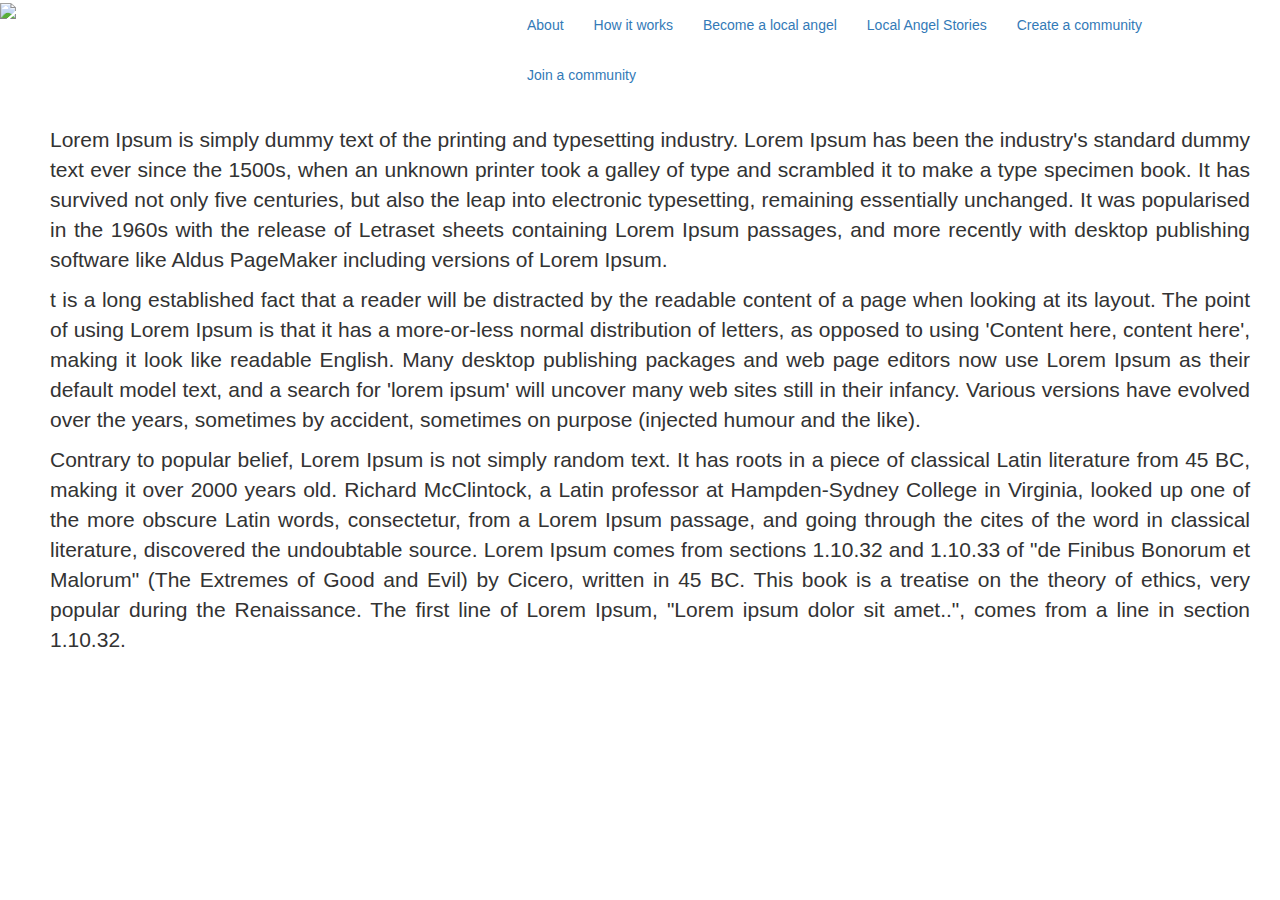
==== about.html @ 0537e1c6 "directory" ====
<!DOCTYPE html>
<html lang="en">
<head>
  <meta charset="UTF-8">
  <link rel="stylesheet" href="style.css">
  <link rel="stylesheet" href="https://maxcdn.bootstrapcdn.com/bootstrap/3.3.7/css/bootstrap.min.css" integrity="sha384-BVYiiSIFeK1dGmJRAkycuHAHRg32OmUcww7on3RYdg4Va+PmSTsz/K68vbdEjh4u" crossorigin="anonymous">
  <title>Local Angels</title>
  <script src="app.js"></script>
</head>
<body>
  <div class ="header">
    <nav role="navigation">
     <div class="navbar-header">
        <a href="index.html"><img src="http://placehold.it/200x100"></a>
     </div>
     <ul class="nav navbar-nav header-nav__navigation">
       <li><a href="about.html" class="nav-button-type-1">About</a></li>
       <li><a href="howitworks.html" class="nav-button-type-1">How it works</a></li>
       <li><a href="iwanttohelp.html" class="nav-button-type-1">Become a local angel</a></li>
       <li><a href="/" class="nav-button-type-1">Local Angel Stories</a></li>
       <li><a class="nav-button-type-2" href="/">Create a community</a></li>
       <li><a class="nav-button-type-1" href="/">Join a community</a></li>
     </ul>
   </nav>
  </div>
  <div class="main">
    <article class="article-body">
      <p>Lorem Ipsum is simply dummy text of the printing and typesetting industry. Lorem Ipsum has been the industry's standard dummy text ever since the 1500s, when an unknown printer took a galley of type and scrambled it to make a type specimen book. It has survived not only five centuries, but also the leap into electronic typesetting, remaining essentially unchanged. It was popularised in the 1960s with the release of Letraset sheets containing Lorem Ipsum passages, and more recently with desktop publishing software like Aldus PageMaker including versions of Lorem Ipsum.</p>
      <p>t is a long established fact that a reader will be distracted by the readable content of a page when looking at its layout. The point of using Lorem Ipsum is that it has a more-or-less normal distribution of letters, as opposed to using 'Content here, content here', making it look like readable English. Many desktop publishing packages and web page editors now use Lorem Ipsum as their default model text, and a search for 'lorem ipsum' will uncover many web sites still in their infancy. Various versions have evolved over the years, sometimes by accident, sometimes on purpose (injected humour and the like).</p>
      <p>Contrary to popular belief, Lorem Ipsum is not simply random text. It has roots in a piece of classical Latin literature from 45 BC, making it over 2000 years old. Richard McClintock, a Latin professor at Hampden-Sydney College in Virginia, looked up one of the more obscure Latin words, consectetur, from a Lorem Ipsum passage, and going through the cites of the word in classical literature, discovered the undoubtable source. Lorem Ipsum comes from sections 1.10.32 and 1.10.33 of "de Finibus Bonorum et Malorum" (The Extremes of Good and Evil) by Cicero, written in 45 BC. This book is a treatise on the theory of ethics, very popular during the Renaissance. The first line of Lorem Ipsum, "Lorem ipsum dolor sit amet..", comes from a line in section 1.10.32.</p>
    </article>
  </div>
</body>
</html>
---- style.css ----
.header {
  display: block;
  width: 100%;
  height: 105px;
  /*border-style: solid;*/
  /*border-color: red;*/
}
.nav {
  position: absolute;
  left: 40%;
}

.article-body {
  font-size: 1.5em;
  text-align: justify;
  padding: 20px 30px 10px 50px;
}

.main {
  width: 100%;
  /*background-color: red;*/
  display: block;
  text-align: center;
}
.main h1 {
  font-size: 5em;
  /*padding: 50px auto 1em auto;*/
  margin: 1em;
}

.main h2 {
  font-size: 2em;
  padding: 1em auto 1em auto;
  margin: 0.5em;
}

.buttons-section {
  margin-top: 10px;
  /*border-style: solid;
  border-color: red;*/
  height: 21em;
  width: 100%;
  text-align: center;
  display: block;
}
.indi-butts {
  height: 12em;
  width: 12em;
  display: inline-block;
  border-style: solid;
  /*border-color: red;*/
  border-radius: 50%;
  margin: 20px 20px 20 20px;
}

#need, #want, #supply {
  /*position: absolute;*/
  margin: 0;
  padding: 0;
  font-size: 2em;
}

/*#need {
  left: 9.2em;
  top: 18em;
}

#want {
  left: 22.5em;
  top: 18em;
}

#supply {
  left: 35.2em;
  top: 17em;
}*/
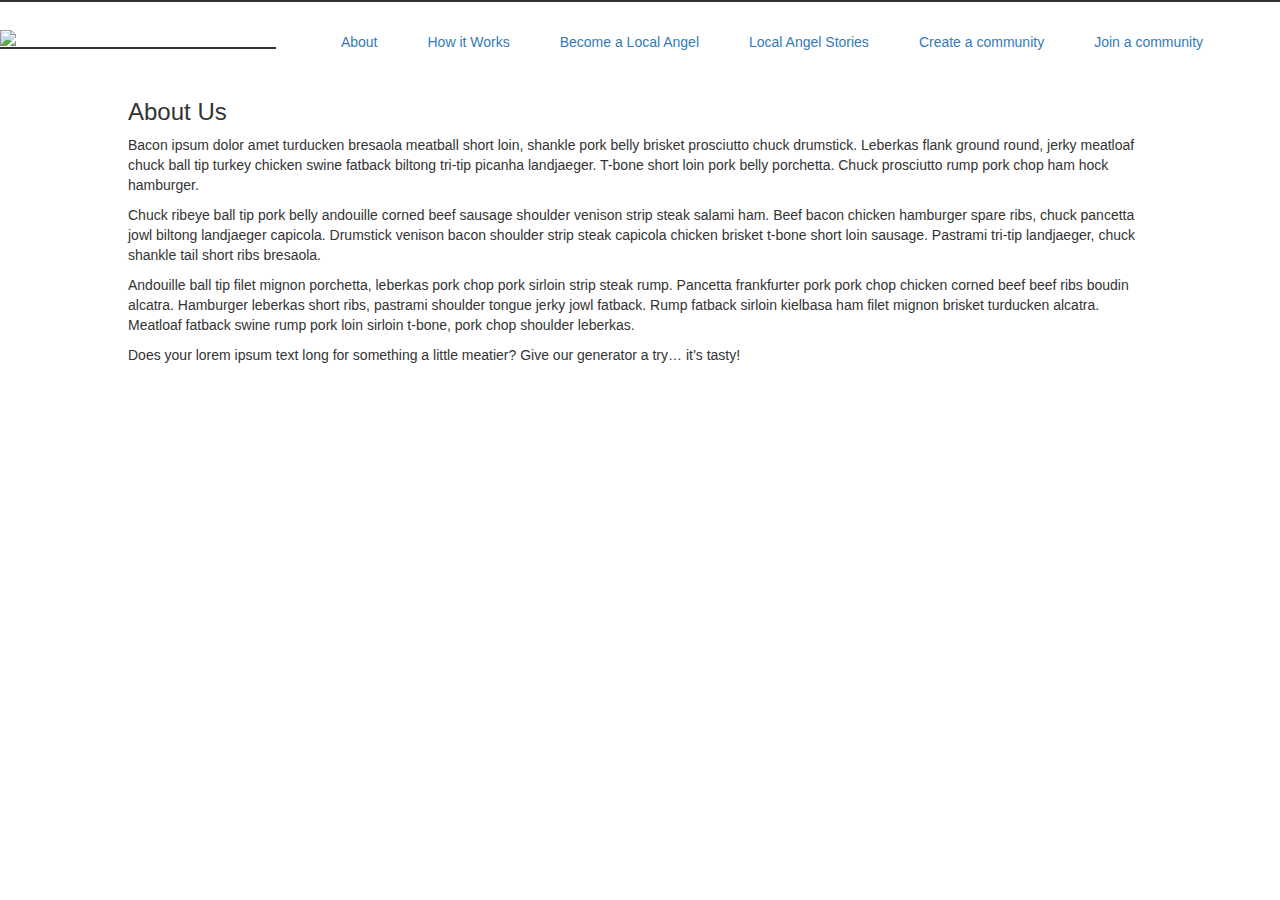
==== commit 51aec7d3: "updated" ====
--- a/about.html
+++ b/about.html
@@ -2,33 +2,41 @@
 <html lang="en">
 <head>
   <meta charset="UTF-8">
-  <link rel="stylesheet" href="style.css">
+  <title>Local Angels</title>
+  <meta name="viewport" content="width=device-width, initial-scale=1.0">
+  <link rel="stylesheet" href="style_2.css">
+  <!-- Latest compiled and minified CSS -->
   <link rel="stylesheet" href="https://maxcdn.bootstrapcdn.com/bootstrap/3.3.7/css/bootstrap.min.css" integrity="sha384-BVYiiSIFeK1dGmJRAkycuHAHRg32OmUcww7on3RYdg4Va+PmSTsz/K68vbdEjh4u" crossorigin="anonymous">
-  <title>Local Angels</title>
-  <script src="app.js"></script>
 </head>
 <body>
-  <div class ="header">
-    <nav role="navigation">
-     <div class="navbar-header">
-        <a href="index.html"><img src="http://placehold.it/200x100"></a>
-     </div>
-     <ul class="nav navbar-nav header-nav__navigation">
-       <li><a href="about.html" class="nav-button-type-1">About</a></li>
-       <li><a href="howitworks.html" class="nav-button-type-1">How it works</a></li>
-       <li><a href="iwanttohelp.html" class="nav-button-type-1">Become a local angel</a></li>
-       <li><a href="/" class="nav-button-type-1">Local Angel Stories</a></li>
-       <li><a class="nav-button-type-2" href="/">Create a community</a></li>
-       <li><a class="nav-button-type-1" href="/">Join a community</a></li>
-     </ul>
-   </nav>
-  </div>
   <div class="main">
-    <article class="article-body">
-      <p>Lorem Ipsum is simply dummy text of the printing and typesetting industry. Lorem Ipsum has been the industry's standard dummy text ever since the 1500s, when an unknown printer took a galley of type and scrambled it to make a type specimen book. It has survived not only five centuries, but also the leap into electronic typesetting, remaining essentially unchanged. It was popularised in the 1960s with the release of Letraset sheets containing Lorem Ipsum passages, and more recently with desktop publishing software like Aldus PageMaker including versions of Lorem Ipsum.</p>
-      <p>t is a long established fact that a reader will be distracted by the readable content of a page when looking at its layout. The point of using Lorem Ipsum is that it has a more-or-less normal distribution of letters, as opposed to using 'Content here, content here', making it look like readable English. Many desktop publishing packages and web page editors now use Lorem Ipsum as their default model text, and a search for 'lorem ipsum' will uncover many web sites still in their infancy. Various versions have evolved over the years, sometimes by accident, sometimes on purpose (injected humour and the like).</p>
-      <p>Contrary to popular belief, Lorem Ipsum is not simply random text. It has roots in a piece of classical Latin literature from 45 BC, making it over 2000 years old. Richard McClintock, a Latin professor at Hampden-Sydney College in Virginia, looked up one of the more obscure Latin words, consectetur, from a Lorem Ipsum passage, and going through the cites of the word in classical literature, discovered the undoubtable source. Lorem Ipsum comes from sections 1.10.32 and 1.10.33 of "de Finibus Bonorum et Malorum" (The Extremes of Good and Evil) by Cicero, written in 45 BC. This book is a treatise on the theory of ethics, very popular during the Renaissance. The first line of Lorem Ipsum, "Lorem ipsum dolor sit amet..", comes from a line in section 1.10.32.</p>
-    </article>
+    <header class="nav-bar">
+      <img src="http://placehold.it/200x100">
+
+      <nav><ul>
+        <li><a href="about.html">About</a></li>
+        <li><a href="howitworks.html">How it Works</a></li>
+        <li><a href="wanttohelp.html">Become a Local Angel</a></li>
+        <li><a href="#">Local Angel Stories</a></li>
+        <li><a href="wanttohelp.html">Create a community</a></li>
+        <li><a href="needhelp.html">Join a community</a></li>
+      </ul></nav>
+    </header>
+
+    <div class="body">
+      <article>
+      <h3>About Us</h3>
+      <p>Bacon ipsum dolor amet turducken bresaola meatball short loin, shankle pork belly brisket prosciutto chuck drumstick. Leberkas flank ground round, jerky meatloaf chuck ball tip turkey chicken swine fatback biltong tri-tip picanha landjaeger. T-bone short loin pork belly porchetta. Chuck prosciutto rump pork chop ham hock hamburger.</p>
+
+      <p>Chuck ribeye ball tip pork belly andouille corned beef sausage shoulder venison strip steak salami ham. Beef bacon chicken hamburger spare ribs, chuck pancetta jowl biltong landjaeger capicola. Drumstick venison bacon shoulder strip steak capicola chicken brisket t-bone short loin sausage. Pastrami tri-tip landjaeger, chuck shankle tail short ribs bresaola.</p>
+
+      <p>Andouille ball tip filet mignon porchetta, leberkas pork chop pork sirloin strip steak rump. Pancetta frankfurter pork pork chop chicken corned beef beef ribs boudin alcatra. Hamburger leberkas short ribs, pastrami shoulder tongue jerky jowl fatback. Rump fatback sirloin kielbasa ham filet mignon brisket turducken alcatra. Meatloaf fatback swine rump pork loin sirloin t-bone, pork chop shoulder leberkas.</p>
+
+      <p>Does your lorem ipsum text long for something a little meatier? Give our generator a try… it’s tasty!</p>
+
+      </article>
+    </div>
+
   </div>
 </body>
 </html>
--- a/style_2.css
+++ b/style_2.css
@@ -0,0 +1,96 @@
+body {
+  /*background-color: red;*/
+  font-size: 87.5%;
+  font-family: Arial, 'Lucinda Sans Unicode';
+  line-height: 1.5;
+  text-align: left;
+}
+
+.body {
+  margin: 0 auto;
+  width: 80%;
+  clear: left;
+}
+
+a {
+  text-decoration: none;
+}
+a:link, a:visited {
+
+}
+a:hover, a:active {
+
+}
+.nav-bar {
+  display: block;
+  border-bottom: solid;
+  border-top: solid;
+  border-width: 2px;
+}
+.nav-bar img {
+  display: inline-block;
+  width: 15%;
+  height: auto;
+  margin: 0;
+}
+
+.nav-bar nav {
+  position: relative;
+  display: inline-block;
+  background-color: #FFF;
+  left: 80px;
+  top: 20px;
+  height: 40px;
+  width: 84%;
+  border-radius: 5px;
+  -moz-border-radius: 5px;
+  -webkit-border-radius: 5px;
+}
+
+.nav-bar nav ul{
+  list-style: none;
+  margin: 0 auto;
+}
+
+.nav-bar nav ul li{
+  /*background-color: red;*/
+  float: left;
+  display: inline;
+}
+
+.nav-bar nav a:link, .nav-bar nav a:visited {
+  color: #black;
+  display: inline-block;
+  padding: 10px 25px;
+  /* come back to assign height */
+}
+
+.title {
+  text-align: center;
+}
+
+.title h1 {
+  font-size: 60px;
+}
+.title h2 {
+  font-size: 20px;
+}
+
+.body article, .form {
+  margin-top: 50px;
+}
+
+.round-button {
+  margin: 40px 40px;
+  border-radius: 50%;
+  display: inline-block;
+  border-style: solid;
+  height: 250px;
+  width: 250px;
+}
+
+.round-button a{
+  position: relative;
+  top: 120px;
+  left: 90px;
+}
